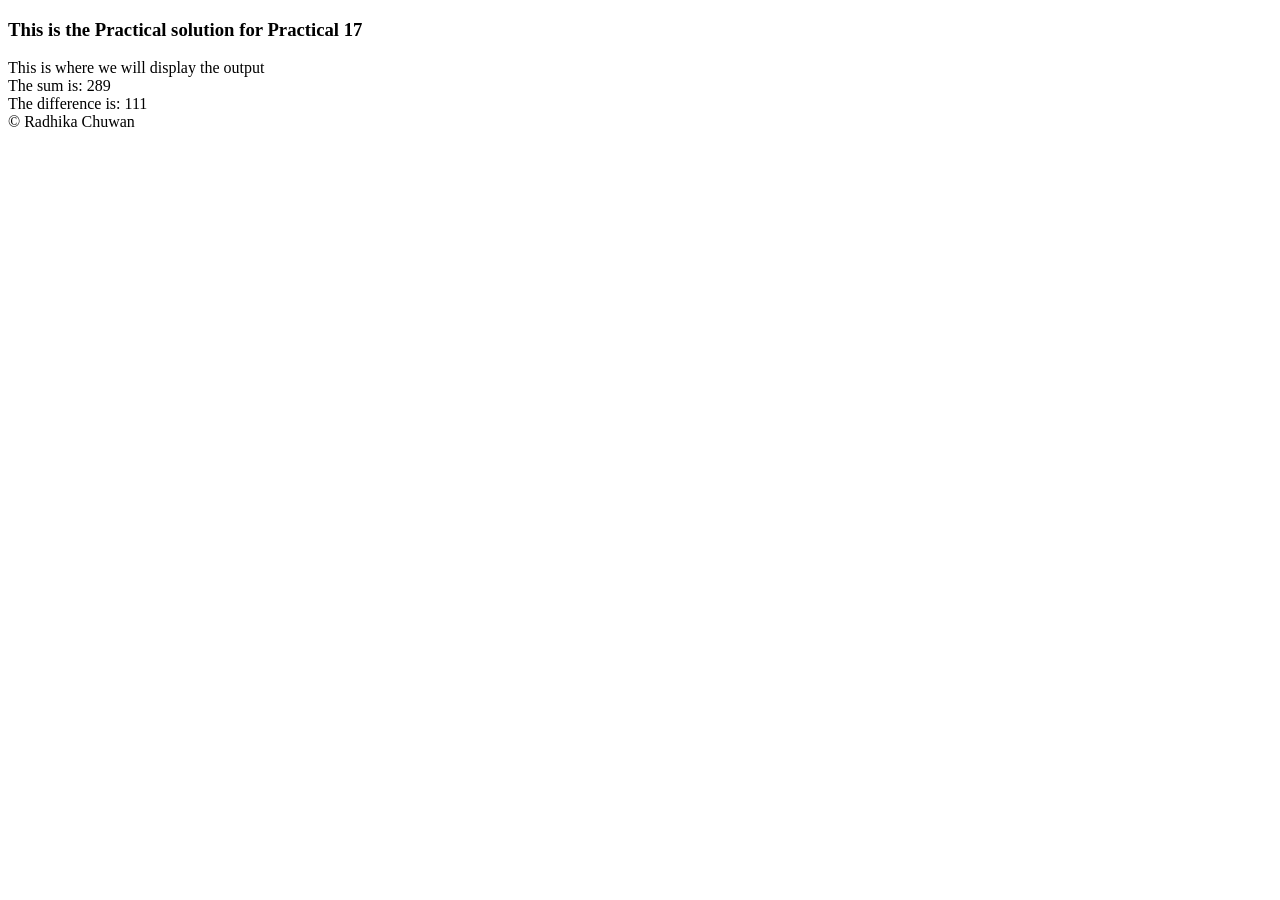
==== index.html @ 675ac3dc "Rename Index.html to index.html" ====
<!DOCTYPE html>
<html>
<head>
    <title>Practical 17</title>
    <link rel="stylesheet" href="../CSS/practical17.css">
</head>

<body>
    <h3>This is the Practical solution for Practical 17</h3>

    <div class="arithmetic">
        This is where we will display the output

        <script>
            var num1, num2;
            var result;

            num1 = 200;
            num2 = 89;

            result = num1 + num2;
            var sub = num1 - num2;

            document.write("<br>The sum is: " + result);
            document.write("<br>The difference is: " + sub);
        </script>
    </div>

    <div>
        <script>
        </script>
    </div>

    <div class="footer">
        &copy; Radhika Chuwan
    </div>

</body>
</html>
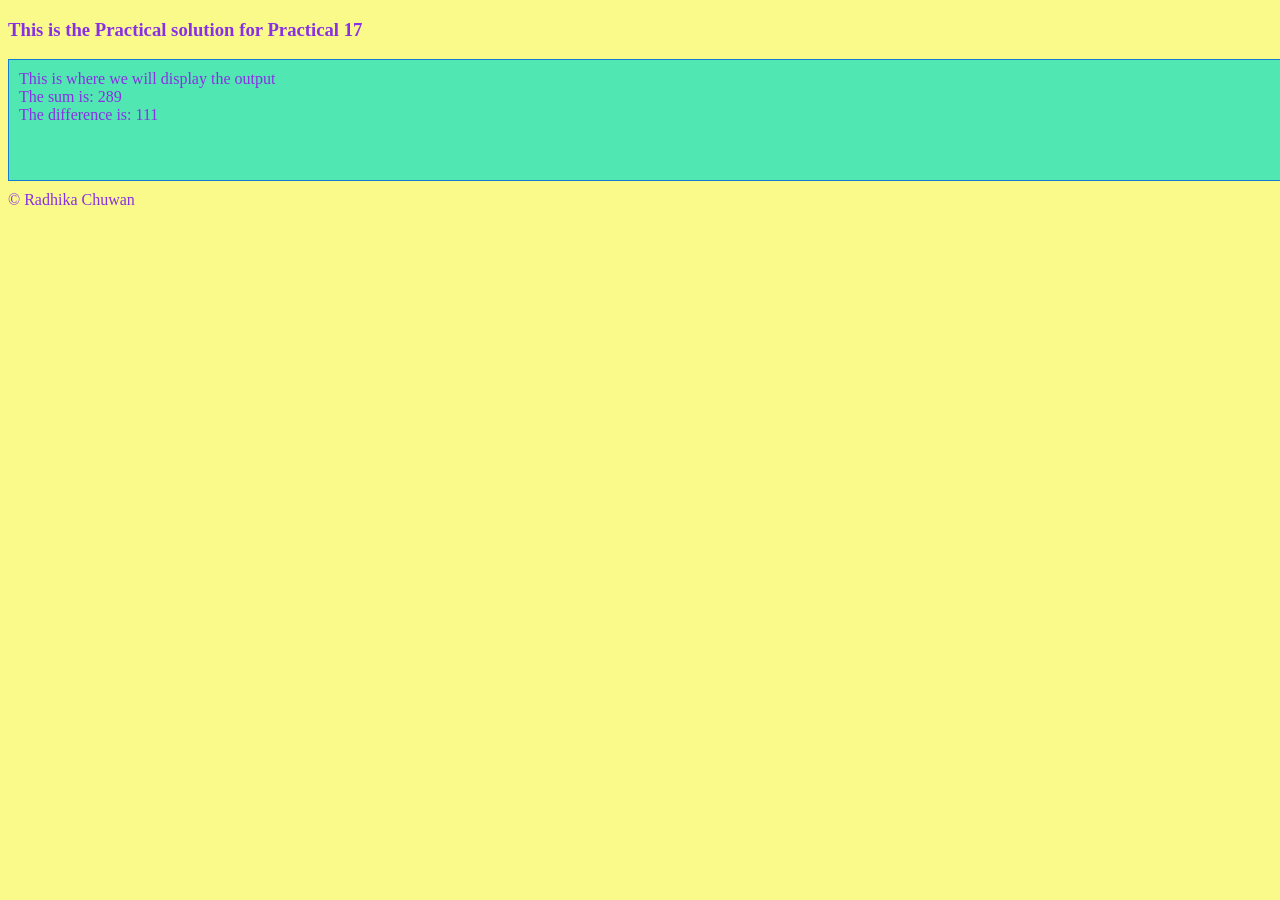
==== commit d24dc415: "Fix stylesheet link in index.html Updated stylesheet link to point to the correct path." ====
--- a/index.html
+++ b/index.html
@@ -2,7 +2,7 @@
 <html>
 <head>
     <title>Practical 17</title>
-    <link rel="stylesheet" href="../CSS/practical17.css">
+    <link rel="stylesheet" href="practical17.css">
 </head>
 
 <body>
--- a/practical17.css
+++ b/practical17.css
@@ -0,0 +1,13 @@
+body{
+    background-color: rgb(250, 250, 138);
+    color: rgb(138, 48, 228);
+}
+.arithmetic{
+    width: 100%;
+    height: 100px;
+    background-color: rgb(80, 231, 178);
+    border: 1px solid hsl(207, 83%, 45%);
+    margin: 10px 0;
+    padding: 10px;
+
+}
